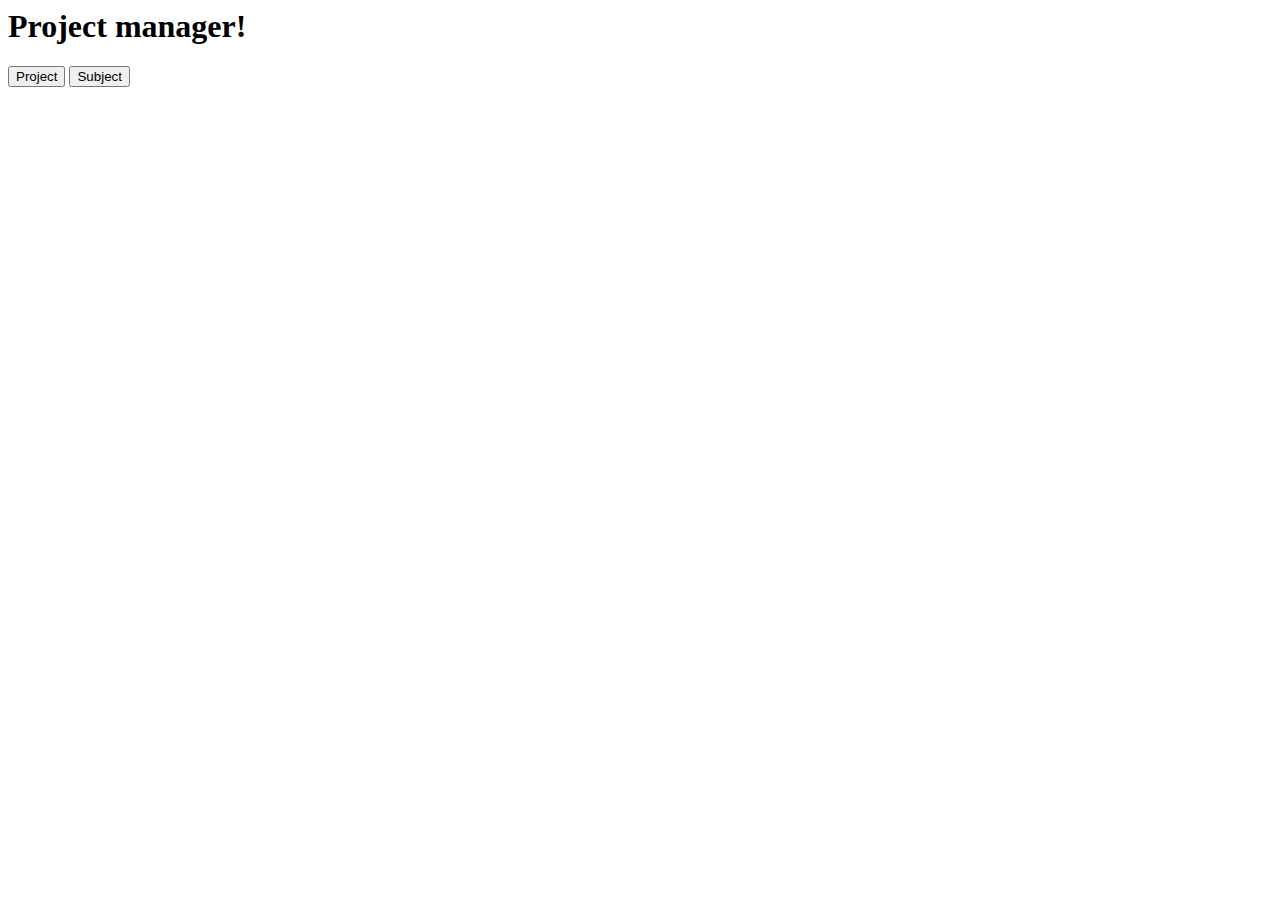
==== src/main/resources/templates/main.html @ d413eb06 "v2.16 adding html files" ====
<html>

<head>
    <title>MainPage</title>
</head>

<body>
<h1>Project manager!</h1>
<button onclick="window.location.href = 'project.html';">Project</button>
<button onclick="window.location.href = 'subject.html';">Subject</button>

</body>

</html>
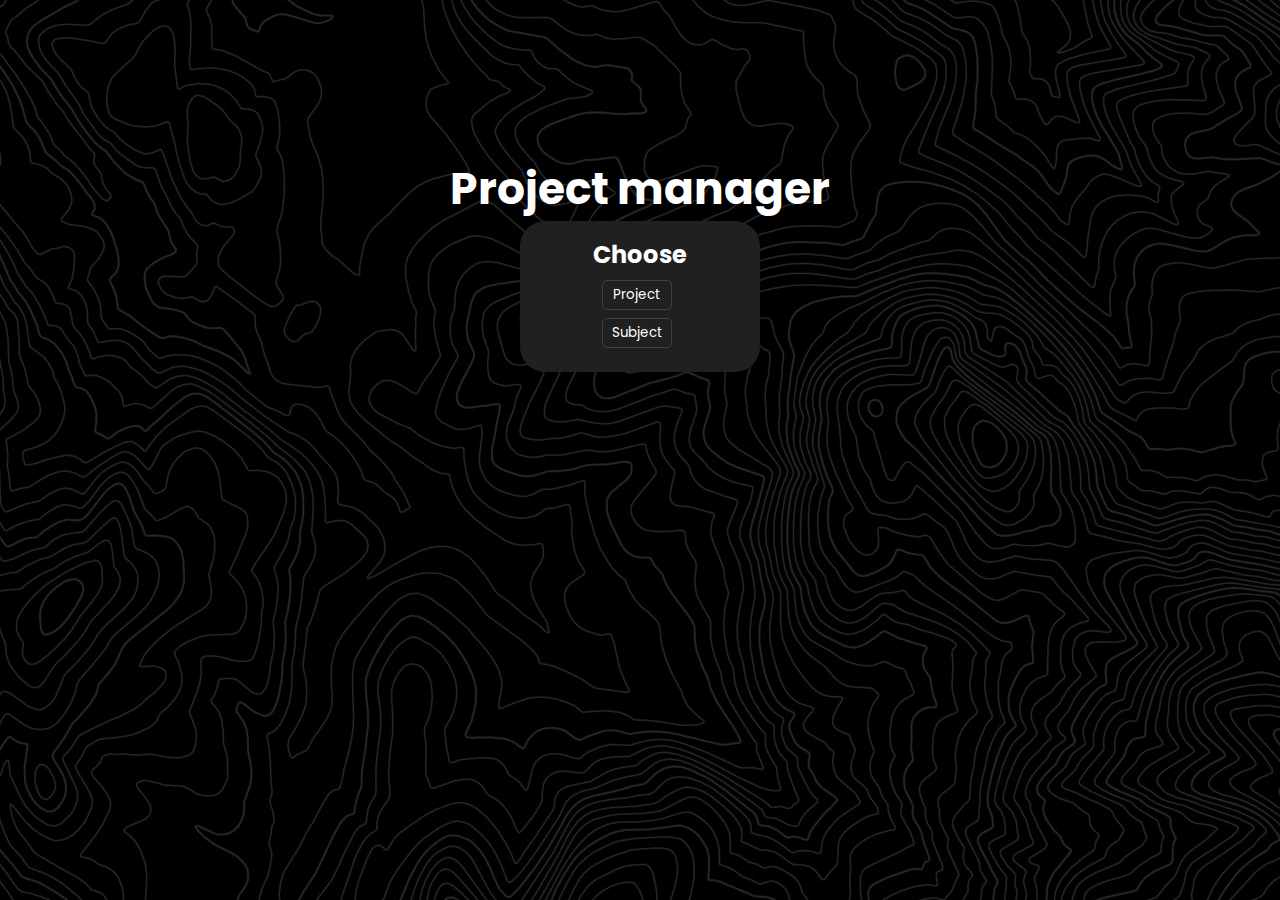
==== commit f92f633e: "v2.171 style css and editing style of htmls" ====
--- a/src/main/resources/templates/main.html
+++ b/src/main/resources/templates/main.html
@@ -1,14 +1,22 @@
-<html>
-
+<!DOCTYPE html>
+<html lang="en">
 <head>
-    <title>MainPage</title>
+    <meta charset="UTF-8">
+    <meta http-equiv="X-UA-Compatible" content="IE=edge">
+    <meta name="viewport" content="width=device-width, initial-scale=1.0">
+    <link rel="stylesheet" href="styleTest.css">
+    <title>Main</title>
 </head>
-
 <body>
-<h1>Project manager!</h1>
-<button onclick="window.location.href = 'project.html';">Project</button>
-<button onclick="window.location.href = 'subject.html';">Subject</button>
-
+    <div class="container">
+        <div class="centerDiv">
+        <h1 class="welcome">Project manager</h1>
+        <div class="card">
+            <h2 class="logInText">Choose</h2>
+            <button onclick="window.location.href = 'project.html';" class="btn-submit">Project</button>
+            <button onclick="window.location.href = 'subject.html';" class="btn-submit">Subject</button>
+        </div>
+    </div>
+    </div>
 </body>
-
 </html>--- a/src/main/resources/templates/styleTest.css
+++ b/src/main/resources/templates/styleTest.css
@@ -0,0 +1,121 @@
+@import url('https://fonts.googleapis.com/css2?family=Poppins:wght@300&display=swap');
+
+* {
+    font-family: 'Poppins', sans-serif;
+    padding: 0px;
+    margin: 0px;
+}
+
+body {
+    width: 100vw;
+    height: 100vh;
+    background-image: url(img/background.jpg);
+    background-position: center;
+    background-repeat: no-repeat;
+    background-size: cover;
+}
+
+.container {
+    color: #fff;
+}
+
+.welcome {
+    padding-top: 156px;
+    font-size: 44px;
+    text-align: center;
+}
+
+.card {
+    width: 200px;
+    padding: 16px 20px;
+    background-color: #202020;
+    border-radius: 25px;
+    margin-left: auto;
+    margin-right: auto;
+}
+
+.logInText {
+    text-align: center;
+    margin-bottom: 8px;
+}
+
+.label-text {
+    font-size: 14px;
+}
+
+.inputInfo {
+    background: none;
+    width: 198px;
+    box-shadow: none;
+    padding-left: 4px;
+    color: #fff;
+    border-style: solid;
+    margin-bottom: 12px;
+    border-radius: 5px;
+    border-color: #404040;
+    border-width: 1px;
+    transition: all 0.2s ease-in-out;
+}
+
+.signUp-link {
+    display: flex;
+    margin-bottom: 24px;
+}
+
+.signUp-text {
+    font-size: 12px;
+}
+
+a {
+    color: #fff;
+    text-decoration: none;
+}
+
+.btn-submit {
+    margin-left: 62px;
+    width: 70px;
+    background: none;
+    border-radius: 5px;
+    border-color: #404040;
+    border-width: 1px;
+    box-shadow: none;
+    color: #fff;
+    padding: 4px;
+    border-style: solid;
+    transition: all 0.2s ease-in-out;
+    margin-bottom: 8px;
+}
+
+.btn-submit:hover {
+    border-color: #fff;
+}
+
+.inputInfo:hover {
+    border-color: #fff;
+}
+
+.empty {
+    height: 200px;
+}
+
+.center {
+    margin: auto;
+}
+
+body {
+    width: 100vw;
+    height: 100vh;
+    background-image: url(img/background.jpg);
+    background-position: center;
+    background-repeat: no-repeat;
+    background-size: cover;
+}
+
+.reg {
+    padding-left: 0px;
+}
+
+.centerDiv {
+    margin-left: auto;
+    margin-right: auto;
+}